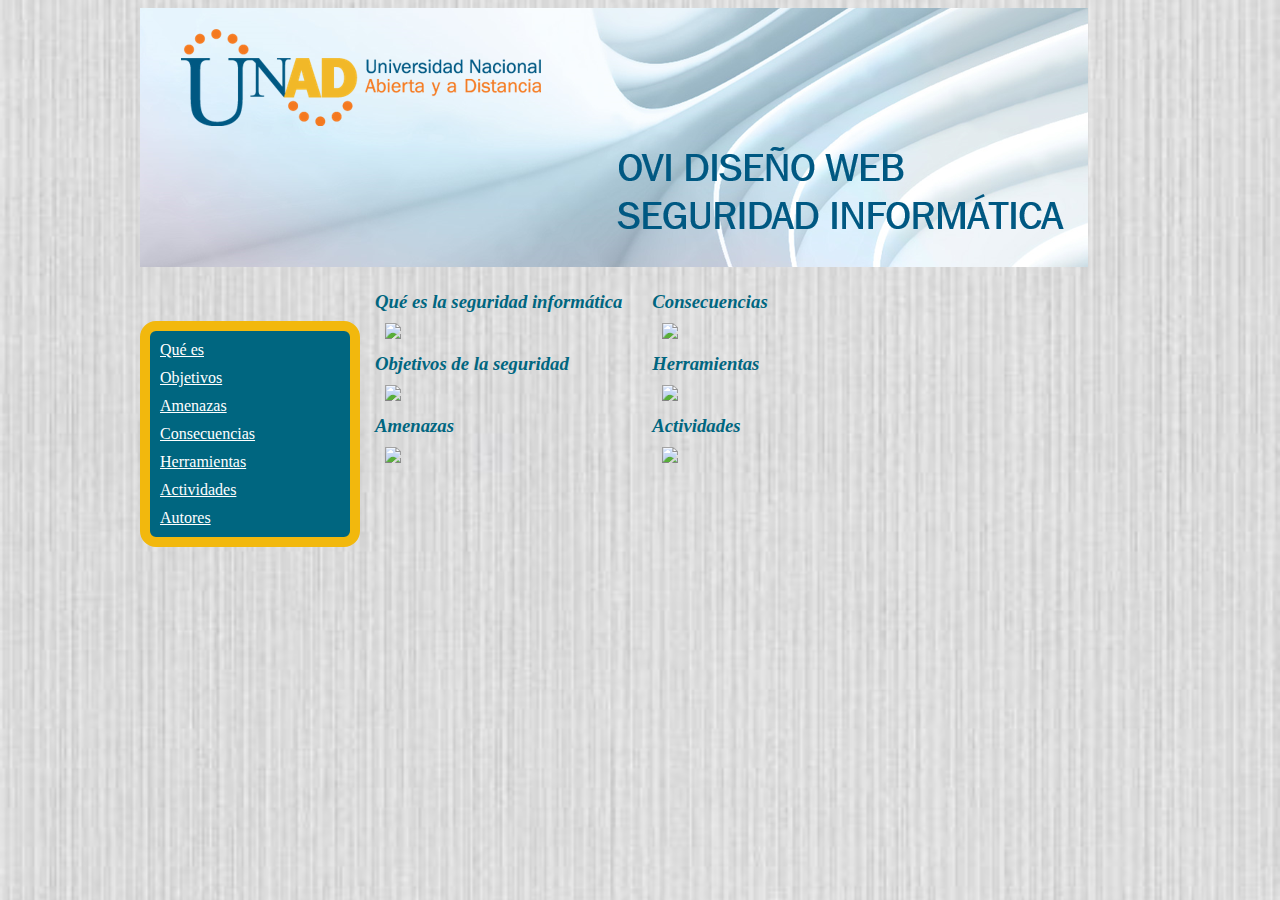
==== index.html @ a9aa0e72 "commit4" ====
<!DOCTYPE html>
<html lang="es">

<head>
	<meta charset="UTF-8"/>
	<meta content="grupo 56" name="author">
	<meta content="herrameintas para proteger los sistemas" name= "description">
	<meta content="UNAD, seguridad informática, OVI" name="keywords">
	<title>Herramientas</title>	
	<link rel="stylesheet" type="text/css" href="css/estilo.css">

</head>
<body>
	<div id="contenedor"> 
		
		<header>		
				<img src="img/baner.png" alt="baner"> 		
		</header>
		
		<nav>
			<u1>
			<li><a href="concepto.html">Qué es</a></li>
			<li><a href="Objetivos.html">Objetivos</a></li>
			<li><a href="Amenazas.html">Amenazas</a></li>
			<li><a href="Impacto.html">Consecuencias</a></li>
			<li><a href="Herramientas.html">Herramientas</a></li>
			<li><a href="ActividadesKarina.html">Actividades</a></li>
			<li><a href="">Autores</a></li>
			</u1>

		</nav>
	
	<section>

			<h3> Qué es la seguridad informática </h3>
			<a href="concepto.html"><img src = "img/indexgrupo/quees.png"> </a> 
	
			<h3> Objetivos de la seguridad </h3>
			<a href="Objetivos.html"><img src = "img/indexgrupo/Objetivos.png"></a>
	
			<h3> Amenazas </h3>
			<a href="Amenazas.html"><img src = "img/indexgrupo/Amenazas.png"></a>
	</section>
	<section>
			<h3> Consecuencias </h3>
			<a href="Impacto.html"><img src = "img/indexgrupo/concecuencias.png"></a>
	
			<h3> Herramientas </h3>
			<a href="Herramientas.html"><img src = "img/indexgrupo/Herramientas.png"></a>
	
			<h3> Actividades </h3>
			<a href="ActividadesKarina.html"><img src = "img/indexgrupo/actividades.png"></a>
	</section>
		
		<footer>
			
		</footer>
	
	</div>
	
</body>

<script src="js/modernizr.js" type="text/javascript"></script>
<script src="js/prefixfree.js" type="text/javascript"></script>
</html>
---- css/estilo.css ----
#contenedor{
	width: 1000px;
	height: auto;
	margin: auto;
	position: relative;
}

body {
	background-image: url(../img/fondo2.jpg);
	background-repeat: no-repeat;
	background-size: cover;
	display: inline block;}

@font-face{
	font-family: 'FRABK';
	src: url("../font/FRABK.ttf") format ("ttf");
	src: url("../font/FRABK.woff") format ("woff");}

	@font-face{
	font-family: 'FRABKIT';
	src: url("../font/FRABKIT.ttf") format ("ttf");
	src: url("../font/FRABKIT.woff") format ("woff");}

h1, h2{
	font-family: "FRABK";
	color: #006680;
	margin: 0.25em auto;
	font-weight: 20px;
	text-align: center

}

li{
	list-style-type: none;
}

h3{
	font-family: "FRABKIT";
	font-style: italic;
	color: #006680;
	margin: 0.25em auto;
	text-align: left;}

nav{
	padding:0;
	margin-top: 50px;
	background: #006680;
	font-family: "FRABK";
	width: 200px;
	height: auto ;
	float: left;
	border: 10px solid #F2B80D;
	border-radius: 1em;
	}
a
{
	padding:0;
	margin: 10px;
	color: #FFFFFF;
	display: block;
	}

section
{
	padding: 10px;
	margin: 5px;
	font-family: "FRABK";
	max-width: 500px;
	float: left;
	text-align: justify;
	
}

aside{
	width: 200px;
	margin-top: 50px;
	float: left;
	margin-left: 10px;
}
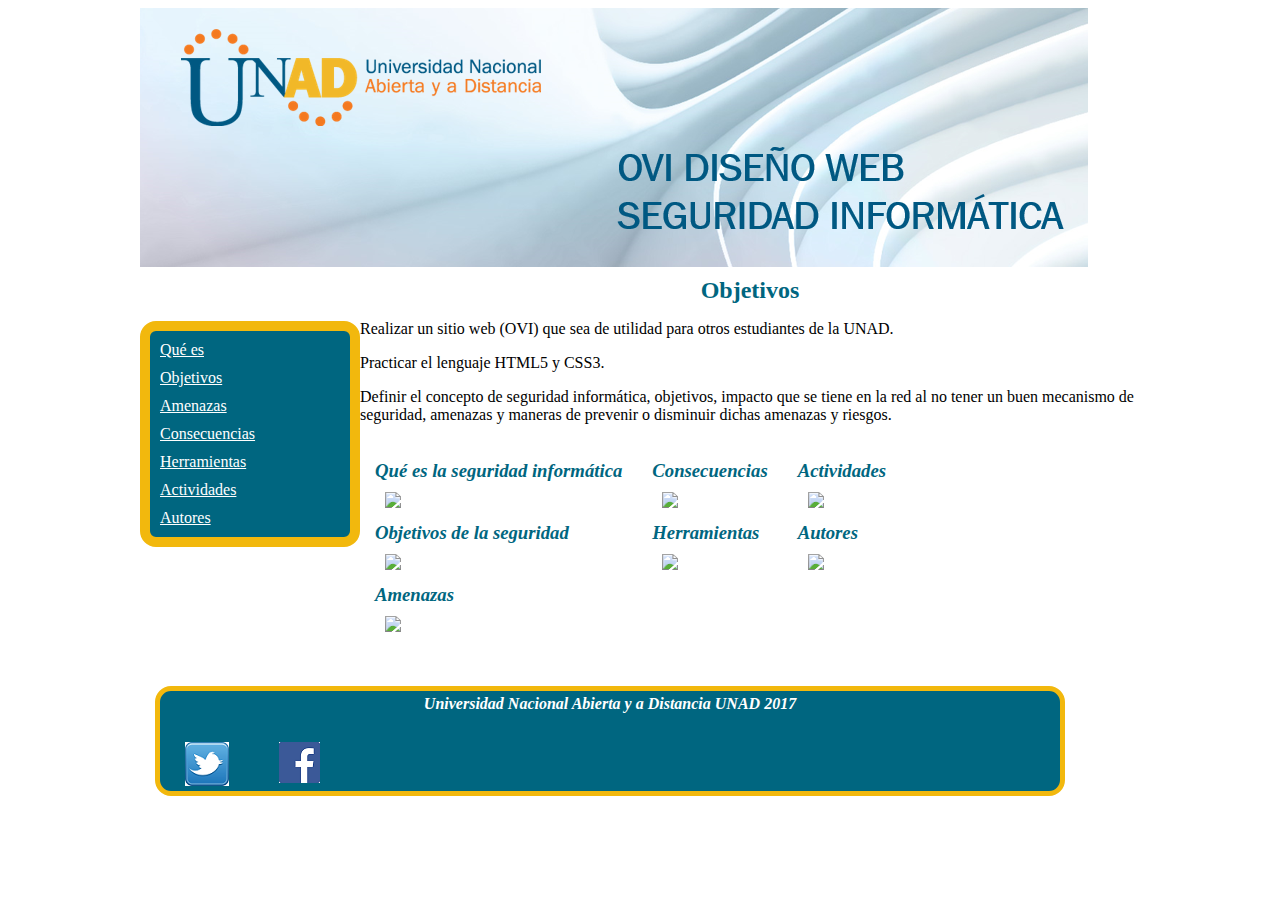
==== commit a495c46a: "commit 5" ====
--- a/index.html
+++ b/index.html
@@ -7,7 +7,7 @@
 	<meta content="herrameintas para proteger los sistemas" name= "description">
 	<meta content="UNAD, seguridad informática, OVI" name="keywords">
 	<title>Herramientas</title>	
-	<link rel="stylesheet" type="text/css" href="css/estilo.css">
+	<link rel="stylesheet" type="text/css" href="css/estilodos.css">
 
 </head>
 <body>
@@ -24,13 +24,21 @@
 			<li><a href="Amenazas.html">Amenazas</a></li>
 			<li><a href="Impacto.html">Consecuencias</a></li>
 			<li><a href="Herramientas.html">Herramientas</a></li>
-			<li><a href="ActividadesKarina.html">Actividades</a></li>
-			<li><a href="">Autores</a></li>
-			</u1>
+			<li><a href="Actividades.html">Actividades</a></li>
+			<li><a href="autores.html">Autores</a></li>
 
 		</nav>
+
 	
-	<section>
+		<h2>Objetivos</h2>
+		<p>Realizar un sitio web (OVI) que sea de utilidad para otros estudiantes de la UNAD.</p>
+		<p>Practicar el lenguaje HTML5 y CSS3.</p>
+		<p>Definir el concepto de seguridad informática, objetivos, impacto que se tiene en la red al no tener 
+			un buen mecanismo de seguridad, amenazas y maneras de prevenir o 
+			disminuir dichas amenazas y riesgos. </p>
+
+	
+	<section >
 
 			<h3> Qué es la seguridad informática </h3>
 			<a href="concepto.html"><img src = "img/indexgrupo/quees.png"> </a> 
@@ -41,22 +49,41 @@
 			<h3> Amenazas </h3>
 			<a href="Amenazas.html"><img src = "img/indexgrupo/Amenazas.png"></a>
 	</section>
+
 	<section>
 			<h3> Consecuencias </h3>
 			<a href="Impacto.html"><img src = "img/indexgrupo/concecuencias.png"></a>
-	
+
 			<h3> Herramientas </h3>
 			<a href="Herramientas.html"><img src = "img/indexgrupo/Herramientas.png"></a>
-	
+	</section>
+
+	<section>
+		
 			<h3> Actividades </h3>
-			<a href="ActividadesKarina.html"><img src = "img/indexgrupo/actividades.png"></a>
+			<a href="Actividades.html"><img src = "img/indexgrupo/actividades.png"></a>
+
+			<h3> Autores</h3>
+			<a href="Autores.html"><img src = "img/indexgrupo/autores.png"></a>
 	</section>
 		
+		<section>
 		<footer>
-			
+			<h4> Universidad Nacional Abierta y a Distancia UNAD 2017</h4>
+	
+		<section>
+			<a href="http://twitter.com/UniversidadUNAD"><img src = "img/twiter.png"></a>
+		</section>
+		<section>
+			<a href="https://www.facebook.com/UniversidadUNAD"><img src = "img/facebook.png"></a>	
+		</section>
 		</footer>
+		</section>	
 	
 	</div>
+
+	<script type="text/javascript" src="https://counter1.fcs.ovh/private/counter.js?c=tcduj5ll69lc9zeycjwpq7c6h79xbby7"></script>
+	<noscript><a href="https://www.contadorvisitasgratis.com" title="contador de visitas wordpress"><img src="https://counter1.fcs.ovh/private/contadorvisitasgratis.php?c=tcduj5ll69lc9zeycjwpq7c6h79xbby7" border="0" title="contador de visitas wordpress" alt="contador de visitas wordpress"></a></noscript>
 	
 </body>
 
--- a/css/estilodos.css
+++ b/css/estilodos.css
@@ -0,0 +1,94 @@
+#contenedor{
+	width: 1000px;
+	height: auto;
+	margin: auto;
+	position: relative;
+}
+
+
+}
+
+body {
+	background-image: url(../img/fondo2.jpg);
+	background-repeat: no-repeat;
+	background-size: cover;
+	display: inline block;}
+
+@font-face{
+	font-family: 'FRABK';
+	src: url("../font/FRABK.ttf") format ("ttf");
+	src: url("../font/FRABK.woff") format ("woff");}
+
+	@font-face{
+	font-family: 'FRABKIT';
+	src: url("../font/FRABKIT.ttf") format ("ttf");
+	src: url("../font/FRABKIT.woff") format ("woff");}
+
+h1, h2{
+	font-family: "FRABK";
+	color: #006680;
+	margin: 0.25em auto;
+	font-weight: 20px;
+	text-align: center
+
+}
+
+li{
+	list-style-type: none;
+}
+
+h3{
+	font-family: "FRABKIT";
+	font-style: italic;
+	color: #006680;
+	margin: 0.25em auto;
+	text-align: left;}
+
+h4{
+	font-family: "FRABKIT";
+	font-style: italic;
+	color: #FFFFFF;
+	margin: 0.25em auto;
+	text-align: center;}
+
+
+nav{
+	padding:0;
+	margin-top: 50px;
+	background: #006680;
+	font-family: "FRABK";
+	width: 200px;
+	height: auto ;
+	float: left;
+	border: 10px solid #F2B80D;
+	border-radius: 1em;
+	}
+a
+{
+	padding:0;
+	margin: 10px;
+	color: #FFFFFF;
+	display: block;
+	}
+
+section
+{
+	padding: 10px;
+	margin: 5px;
+	font-family: "FRABK";
+	max-width: 800px;
+	float:left;
+	
+}
+
+footer{
+	width: 900px;
+	height:100px;
+	background: #006680;
+	border: 5px solid  #F2B80D;
+	border-radius: 1em;
+	margin-top: 10px;
+	margin-bottom: 20px;
+	float: left;
+	}
+
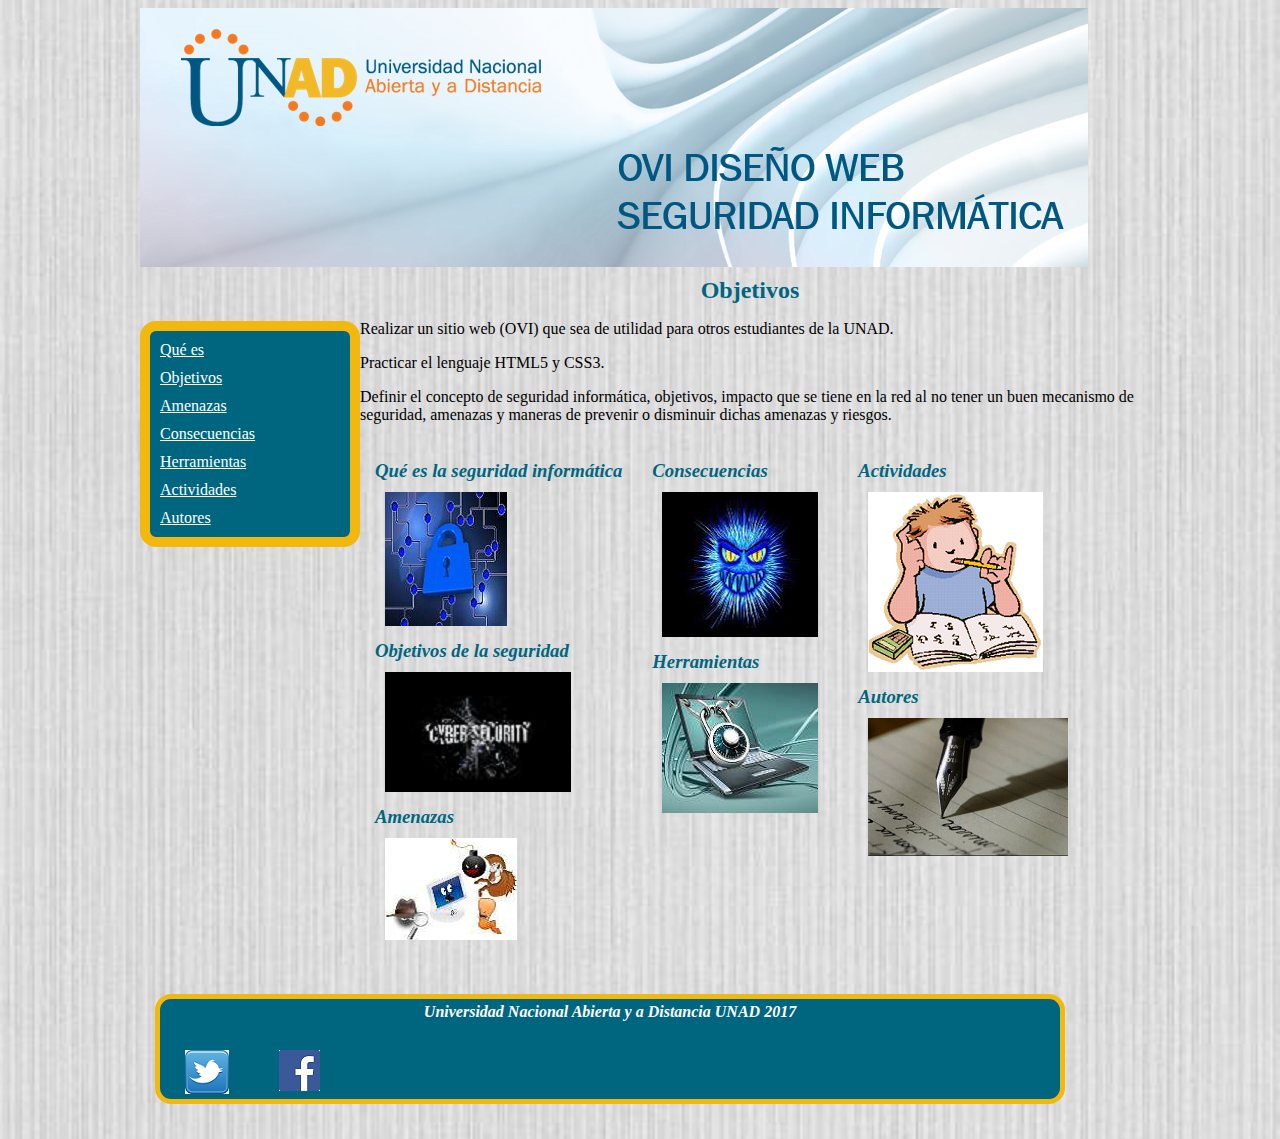
==== commit c939a0e8: "commit11" ====
--- a/index.html
+++ b/index.html
@@ -41,30 +41,30 @@
 	<section >
 
 			<h3> Qué es la seguridad informática </h3>
-			<a href="concepto.html"><img src = "img/indexgrupo/quees.png"> </a> 
+			<a href="concepto.html"><img src="img/indexgrupo/quees.jpg"> </a> 
 	
 			<h3> Objetivos de la seguridad </h3>
-			<a href="Objetivos.html"><img src = "img/indexgrupo/Objetivos.png"></a>
+			<a href="Objetivos.html"><img src="img/indexgrupo/objetivos.jpg"></a>
 	
 			<h3> Amenazas </h3>
-			<a href="Amenazas.html"><img src = "img/indexgrupo/Amenazas.png"></a>
+			<a href="Amenazas.html"><img src="img/indexgrupo/amenazas.jpg"></a>
 	</section>
 
 	<section>
 			<h3> Consecuencias </h3>
-			<a href="Impacto.html"><img src = "img/indexgrupo/concecuencias.png"></a>
+			<a href="Impacto.html"><img src="img/indexgrupo/concecuencias.jpg"></a>
 
 			<h3> Herramientas </h3>
-			<a href="Herramientas.html"><img src = "img/indexgrupo/Herramientas.png"></a>
+			<a href="Herramientas.html"><img src="img/indexgrupo/herramientas.jpg"></a>
 	</section>
 
 	<section>
 		
 			<h3> Actividades </h3>
-			<a href="Actividades.html"><img src = "img/indexgrupo/actividades.png"></a>
+			<a href="Actividades.html"><img src="img/indexgrupo/actividades.jpg"></a>
 
 			<h3> Autores</h3>
-			<a href="Autores.html"><img src = "img/indexgrupo/autores.png"></a>
+			<a href="Autores.html"><img src="img/indexgrupo/autores.jpg"></a>
 	</section>
 		
 		<section>
--- a/css/estilodos.css
+++ b/css/estilodos.css
@@ -5,8 +5,6 @@
 	position: relative;
 }
 
-
-}
 
 body {
 	background-image: url(../img/fondo2.jpg);
